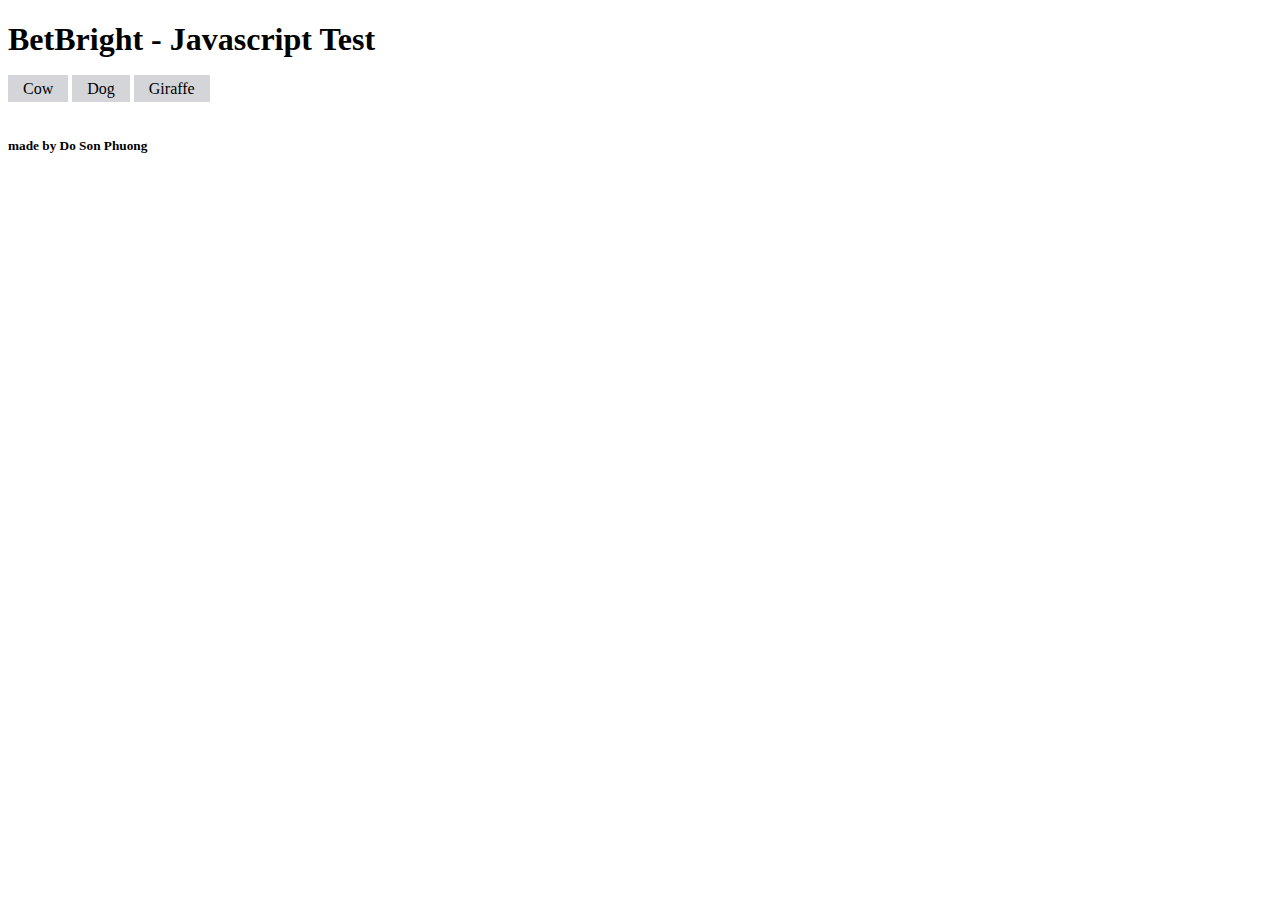
==== javascript-test/index.html @ 1d7887a5 "html middle, center php done" ====
<!DOCTYPE html>
<html>

<head>
  <meta charset="utf-8">
  <title>Javascript Test</title>
  <link rel="stylesheet" href="main.css">
</head>

<body>
  <section>
    <header>
      <h1>BetBright - Javascript Test</h1>
    </header>
    
      <div>
        <a class="btn" type="button" onclick="searchImg('cow');">Cow</a>
        <a class="btn" type="button" onclick="searchImg('dog');">Dog</a>
        <a class="btn" type="button" onclick="searchImg('giraffe');">Giraffe</a>
      </div>
      </br>
      <div id="img"></div>

    <footer>
      <h5>made by Do Son Phuong</h5>
    </footer>
  </section>
  <script language="javascript" src="main.js"></script>
</body>

</html>
---- javascript-test/main.css ----
.btn {
  -webkit-transition-duration: 0.4s;
  /* Safari */
  transition-duration: 0.4s;
  cursor: pointer;
  background-color: #D4D5D9;
  padding: 5px 15px;
}

.btn:hover {
  background-color: #4CAF50;
  color: white;
}
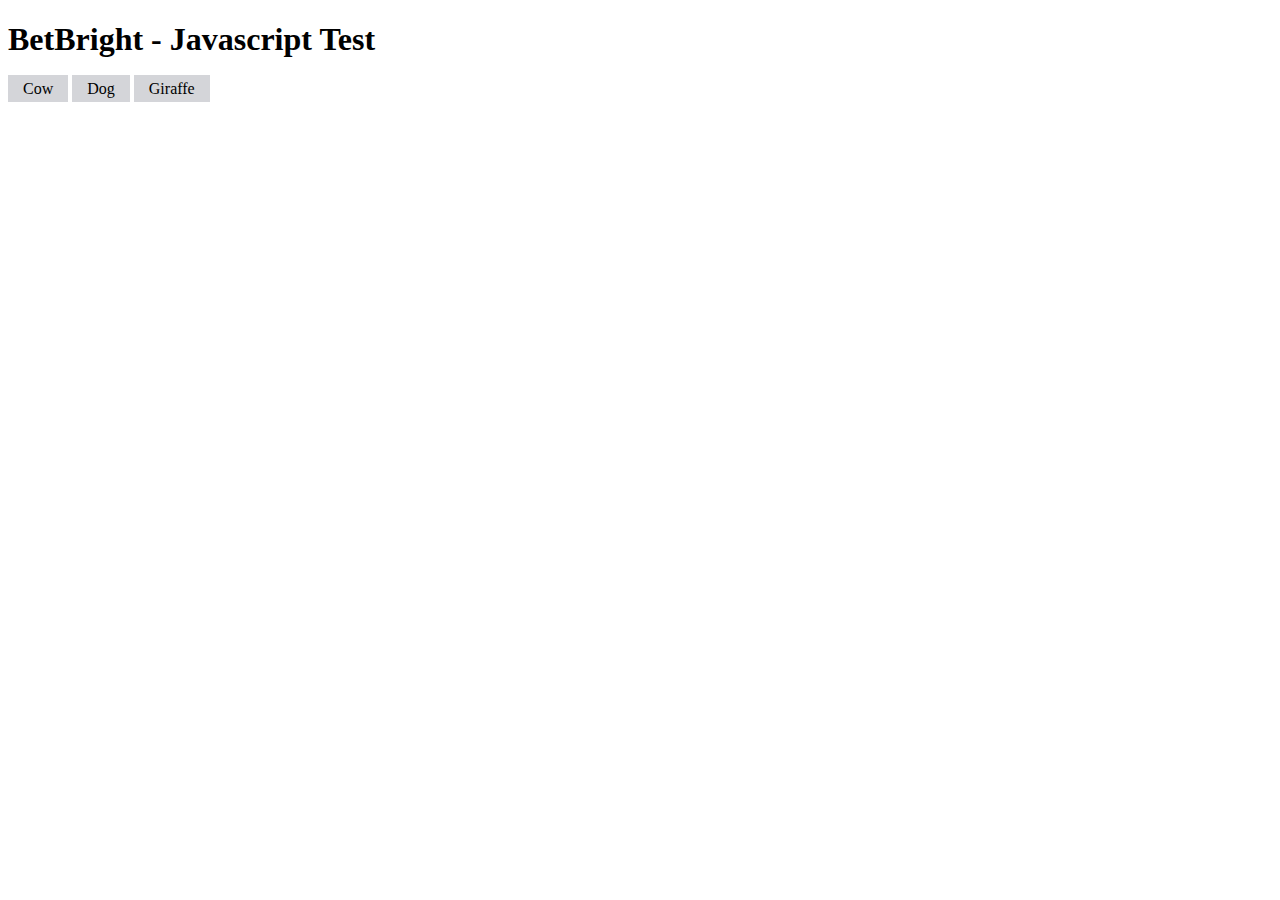
==== commit 2b5cc5c6: "format" ====
--- a/javascript-test/index.html
+++ b/javascript-test/index.html
@@ -12,18 +12,13 @@
     <header>
       <h1>BetBright - Javascript Test</h1>
     </header>
-    
-      <div>
-        <a class="btn" type="button" onclick="searchImg('cow');">Cow</a>
-        <a class="btn" type="button" onclick="searchImg('dog');">Dog</a>
-        <a class="btn" type="button" onclick="searchImg('giraffe');">Giraffe</a>
-      </div>
-      </br>
-      <div id="img"></div>
-
-    <footer>
-      <h5>made by Do Son Phuong</h5>
-    </footer>
+    <div>
+      <a class="btn" type="button" onclick="searchImg('cow');">Cow</a>
+      <a class="btn" type="button" onclick="searchImg('dog');">Dog</a>
+      <a class="btn" type="button" onclick="searchImg('giraffe');">Giraffe</a>
+    </div>
+    </br>
+    <div id="img"></div>
   </section>
   <script language="javascript" src="main.js"></script>
 </body>
